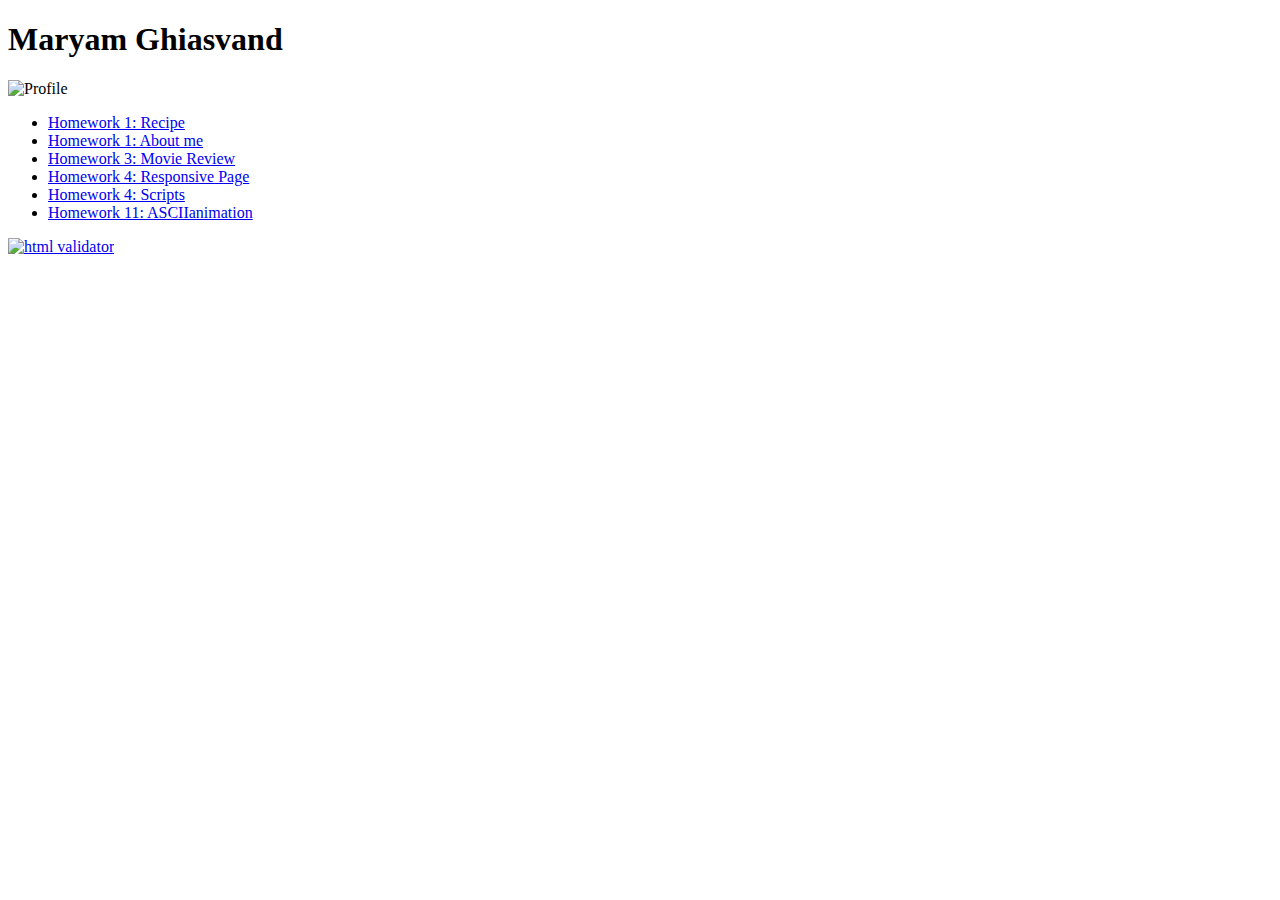
==== index.html @ 13eae031 "Ascii animation_lab 11" ====
<!DOCTYPE html>
<html lang="en">
    <head>
        <title>test</title>
    </head>
    <body>
        <h1>Maryam Ghiasvand</h1>
        <img src="profile.jpg" alt="Profile" width="200" height="200"/>
        <ul>
            <li><a href="https://MaryamGhiasvand.github.io/pie.html">Homework 1: Recipe</a></li>
            <li><a href="https://MaryamGhiasvand.github.io/aboutme.html">Homework 1: About me</a></li>
            <li><a href="https://MaryamGhiasvand.github.io/tmnt.html">Homework 3: Movie Review</a></li>
            <li><a href="https://MaryamGhiasvand.github.io/H3.html">Homework 4: Responsive Page</a></li>
            <li><a href="https://MaryamGhiasvand.github.io/script.html">Homework 4: Scripts</a></li>
            <li><a href="https://MaryamGhiasvand.github.io/animation.html">Homework 11: ASCIIanimation</a></li>
        </ul>
        <a href="http://validator.w3.org/check/referer"> <img src="http://mumstudents.org/cs472/2014-09/images/w3c-html.png" alt="html validator"/></a>
    </body>
</html>
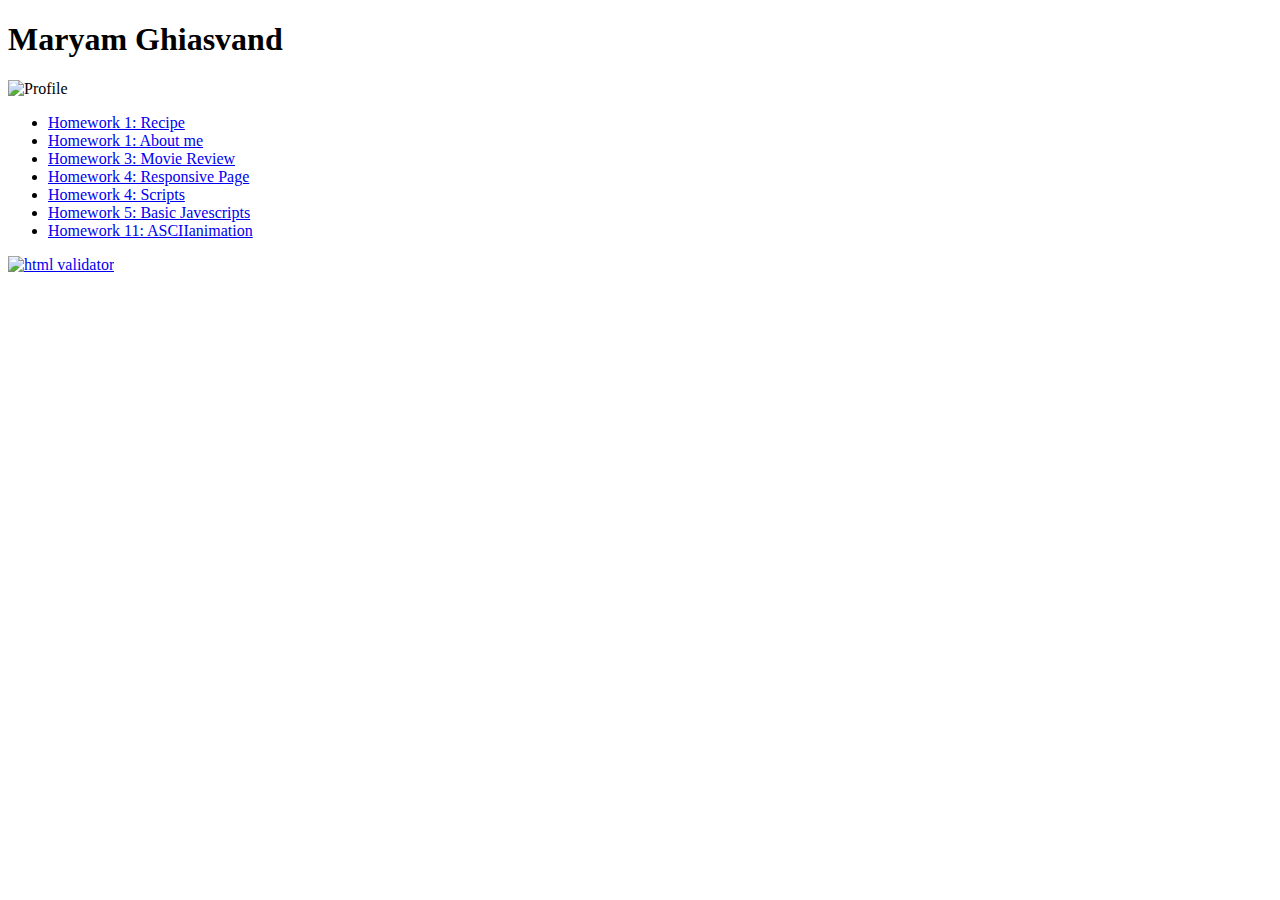
==== commit eeac4b66: "add lesson 5" ====
--- a/index.html
+++ b/index.html
@@ -12,6 +12,7 @@
             <li><a href="https://MaryamGhiasvand.github.io/tmnt.html">Homework 3: Movie Review</a></li>
             <li><a href="https://MaryamGhiasvand.github.io/H3.html">Homework 4: Responsive Page</a></li>
             <li><a href="https://MaryamGhiasvand.github.io/script.html">Homework 4: Scripts</a></li>
+            <li><a href="https://MaryamGhiasvand.github.io/basicJavascript.html">Homework 5: Basic Javescripts</a></li>
             <li><a href="https://MaryamGhiasvand.github.io/animation.html">Homework 11: ASCIIanimation</a></li>
         </ul>
         <a href="http://validator.w3.org/check/referer"> <img src="http://mumstudents.org/cs472/2014-09/images/w3c-html.png" alt="html validator"/></a>
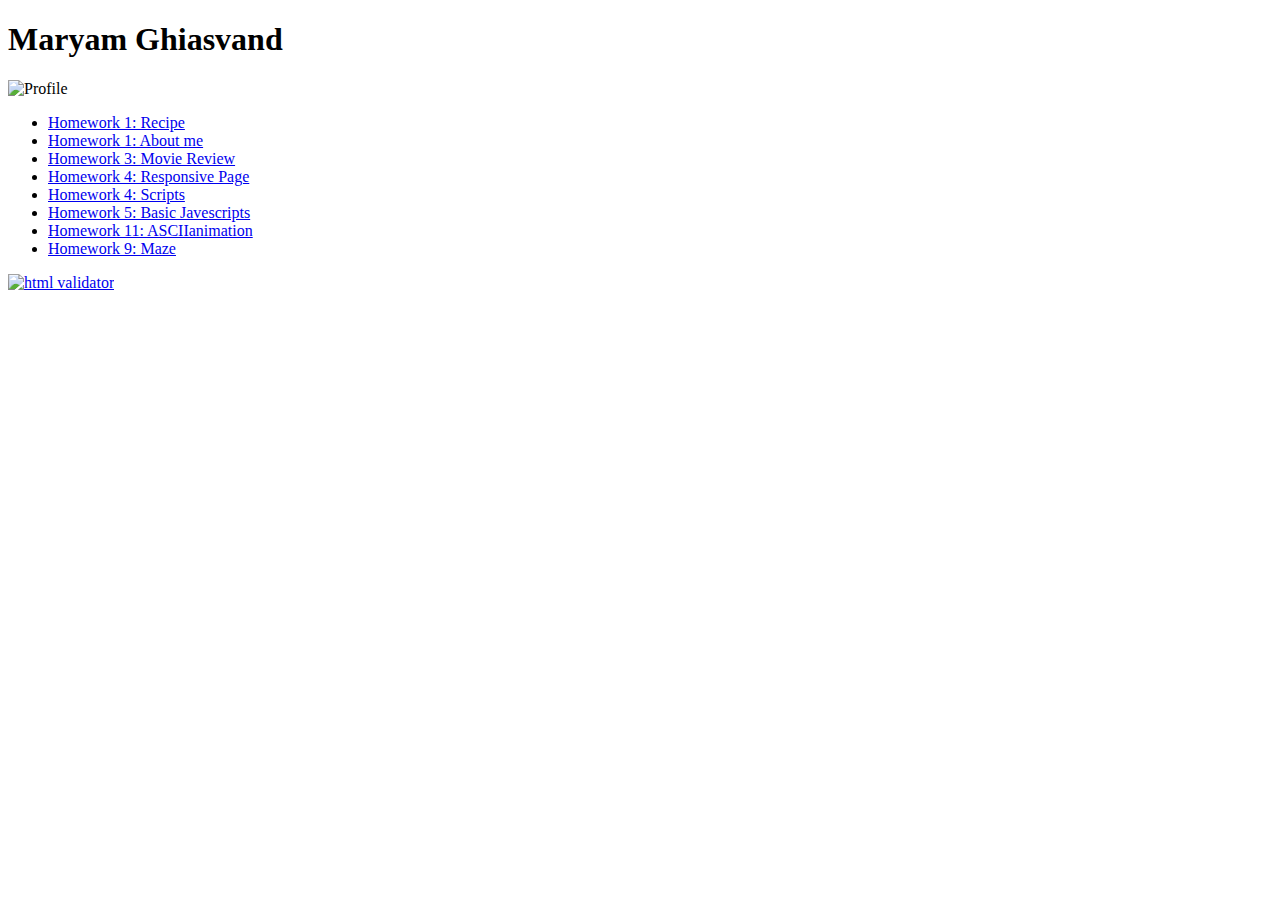
==== commit 5893808c: "add lesson 9" ====
--- a/index.html
+++ b/index.html
@@ -12,8 +12,9 @@
             <li><a href="https://MaryamGhiasvand.github.io/tmnt.html">Homework 3: Movie Review</a></li>
             <li><a href="https://MaryamGhiasvand.github.io/H3.html">Homework 4: Responsive Page</a></li>
             <li><a href="https://MaryamGhiasvand.github.io/script.html">Homework 4: Scripts</a></li>
-            <li><a href="https://MaryamGhiasvand.github.io/basicJavascript.html">Homework 5: Basic Javescripts</a></li>
+            <li><a href="https://MaryamGhiasvand.github.io/BasicJavascript.html">Homework 5: Basic Javescripts</a></li>
             <li><a href="https://MaryamGhiasvand.github.io/animation.html">Homework 11: ASCIIanimation</a></li>
+            <li><a href="https://jpalmat.github.io/maze.html">Homework 9: Maze</a></li>
         </ul>
         <a href="http://validator.w3.org/check/referer"> <img src="http://mumstudents.org/cs472/2014-09/images/w3c-html.png" alt="html validator"/></a>
     </body>
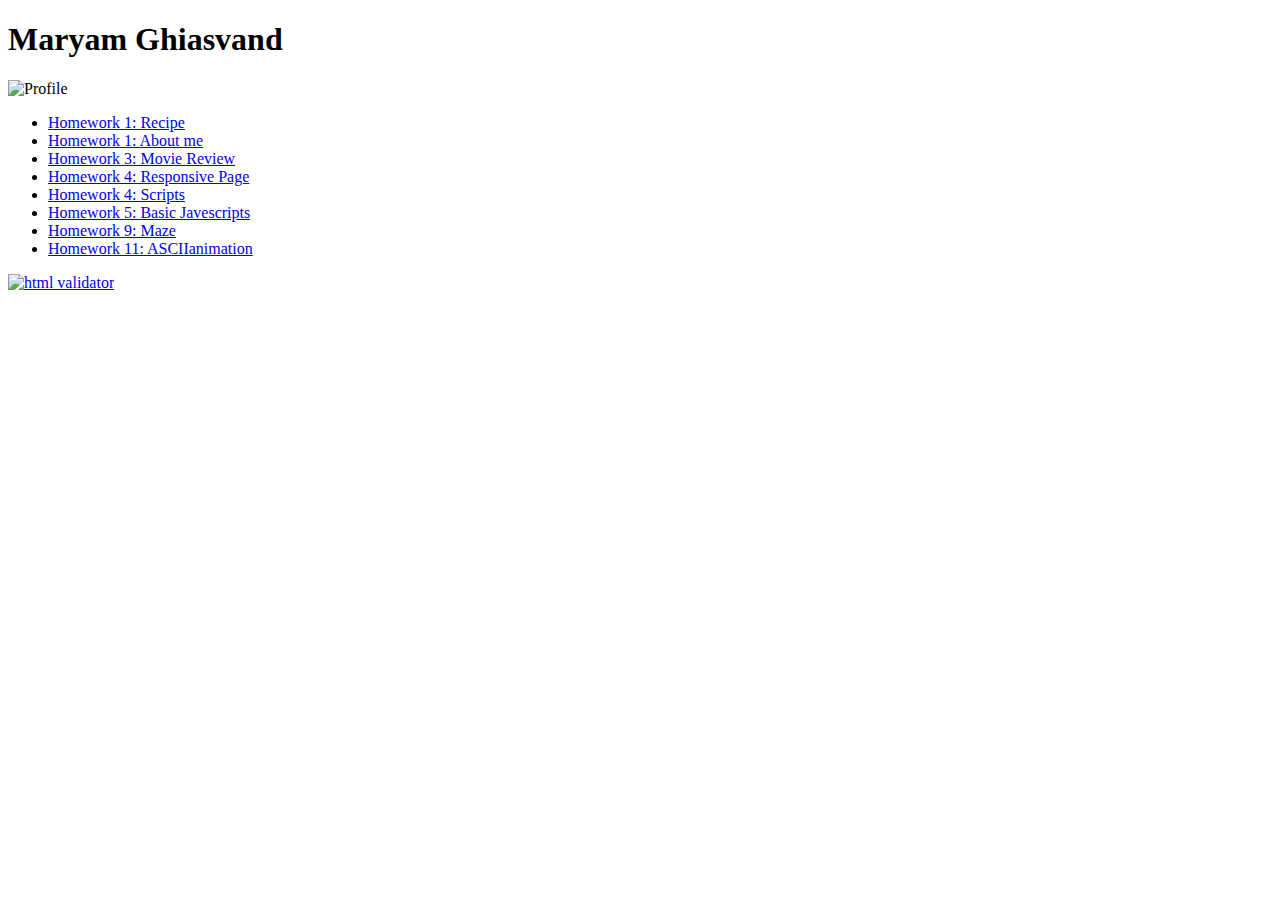
==== commit 41923e09: "add lesson 9" ====
--- a/index.html
+++ b/index.html
@@ -13,8 +13,8 @@
             <li><a href="https://MaryamGhiasvand.github.io/H3.html">Homework 4: Responsive Page</a></li>
             <li><a href="https://MaryamGhiasvand.github.io/script.html">Homework 4: Scripts</a></li>
             <li><a href="https://MaryamGhiasvand.github.io/BasicJavascript.html">Homework 5: Basic Javescripts</a></li>
+            <li><a href="https://jpalmat.github.io/maze.html">Homework 9: Maze</a></li>
             <li><a href="https://MaryamGhiasvand.github.io/animation.html">Homework 11: ASCIIanimation</a></li>
-            <li><a href="https://jpalmat.github.io/maze.html">Homework 9: Maze</a></li>
         </ul>
         <a href="http://validator.w3.org/check/referer"> <img src="http://mumstudents.org/cs472/2014-09/images/w3c-html.png" alt="html validator"/></a>
     </body>
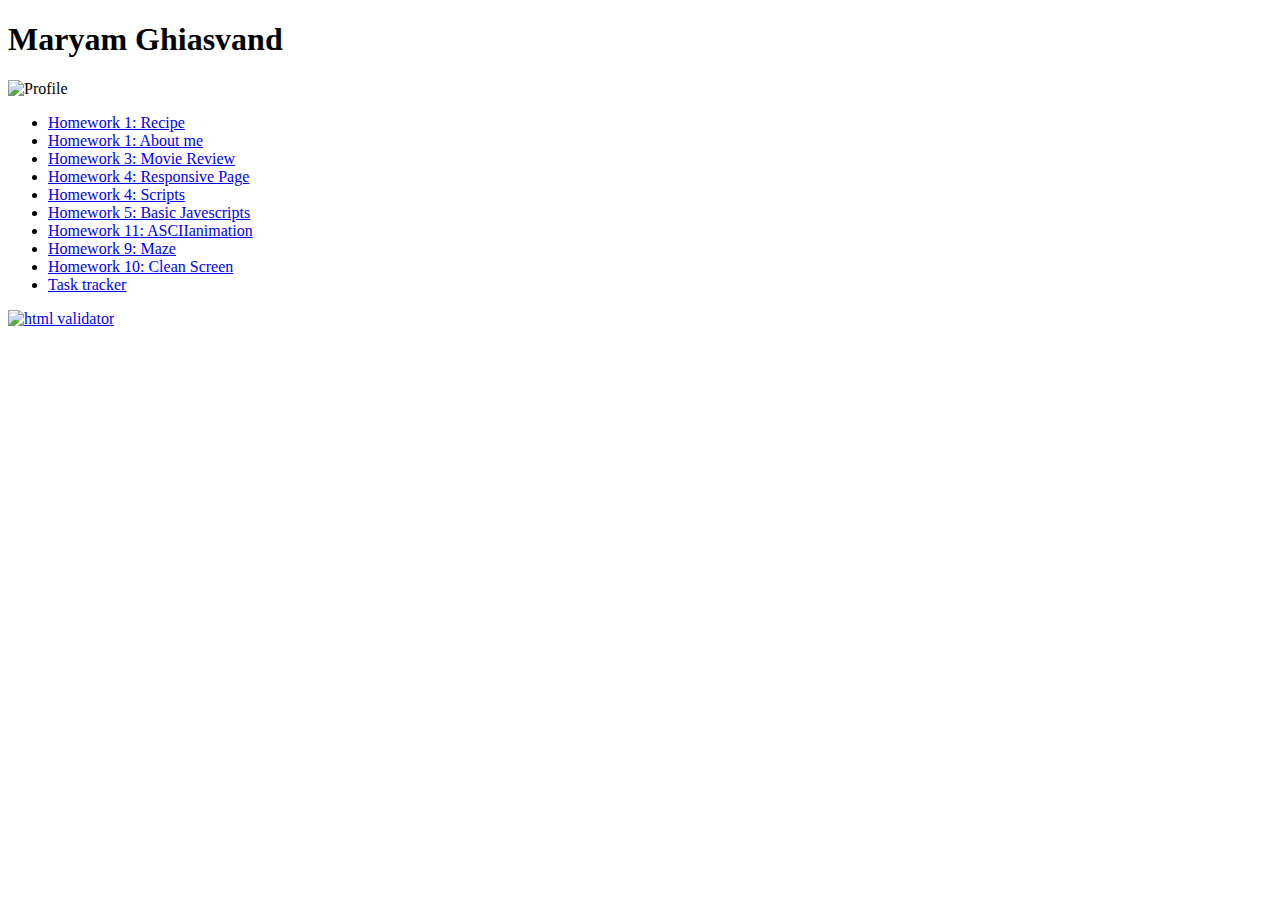
==== commit 0689b944: "task-tracker" ====
--- a/index.html
+++ b/index.html
@@ -13,8 +13,11 @@
             <li><a href="https://MaryamGhiasvand.github.io/H3.html">Homework 4: Responsive Page</a></li>
             <li><a href="https://MaryamGhiasvand.github.io/script.html">Homework 4: Scripts</a></li>
             <li><a href="https://MaryamGhiasvand.github.io/BasicJavascript.html">Homework 5: Basic Javescripts</a></li>
-            <li><a href="https://jpalmat.github.io/maze.html">Homework 9: Maze</a></li>
             <li><a href="https://MaryamGhiasvand.github.io/animation.html">Homework 11: ASCIIanimation</a></li>
+            <li><a href="https://MaryamGhiasvand.github.io/maze.html">Homework 9: Maze</a></li>
+            <li><a href="https://MaryamGhiasvand.github.io/clean-screen.html">Homework 10: Clean Screen</a></li>
+            <li><a href="https://MaryamGhiasvand.github.io/task-tracker.html">Task tracker</a></li>
+            
         </ul>
         <a href="http://validator.w3.org/check/referer"> <img src="http://mumstudents.org/cs472/2014-09/images/w3c-html.png" alt="html validator"/></a>
     </body>
